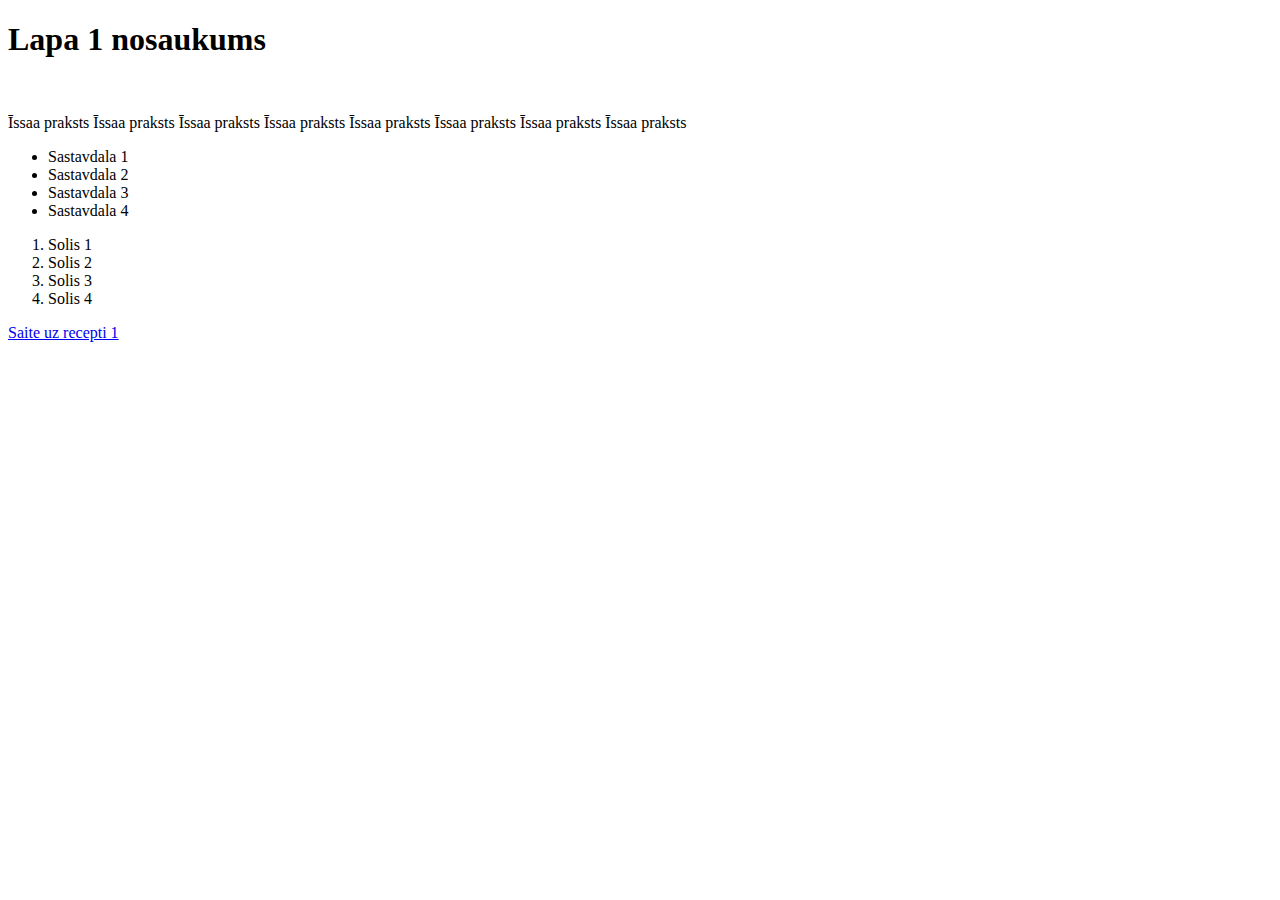
==== includes/a1.html @ b87f46c3 "Update a1.html" ====
<!doctype html>
<html>
<head>
<meta charset="utf-8">
<title>Recepte 1</title>
</head>

<body>
	<h1>Lapa 1 nosaukums</h1>
	<img src="../images/images(1).jpg" alt="" width="300">
	<p>Īssaa praksts Īssaa praksts Īssaa praksts Īssaa praksts Īssaa praksts Īssaa praksts Īssaa praksts Īssaa praksts </p>
	<ul>
		<li>Sastavdala 1 </li>
		<li>Sastavdala 2 </li>
		<li>Sastavdala 3 </li>
		<li>Sastavdala 4 </li>
	</ul>
	<ol>
	<li>Solis 1</li>
	<li>Solis 2</li>
	<li>Solis 3</li>
	<li>Solis 4</li>
	</ol>
	<a href="https://google.lv" target="_blank">Saite uz recepti 1</a>
</body>
</html>
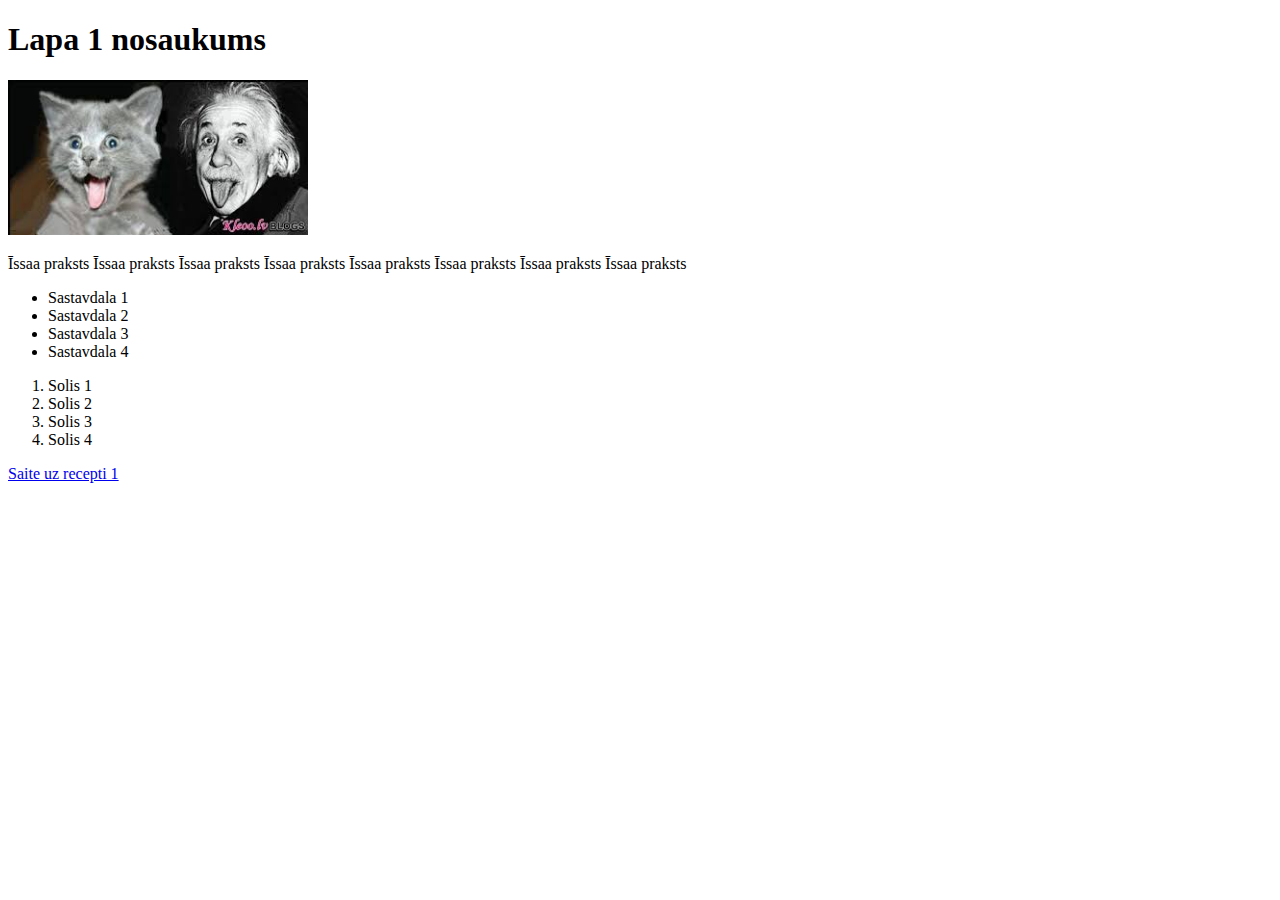
==== commit 0b728e30: "Update a1.html" ====
--- a/includes/a1.html
+++ b/includes/a1.html
@@ -8,7 +8,7 @@
 
 <body>
 	<h1>Lapa 1 nosaukums</h1>
-	<img src="../images/images(1).jpg" alt="" width="300">
+	<img src="../images/images.jpg" alt="" width="300">
 	<p>Īssaa praksts Īssaa praksts Īssaa praksts Īssaa praksts Īssaa praksts Īssaa praksts Īssaa praksts Īssaa praksts </p>
 	<ul>
 		<li>Sastavdala 1 </li>
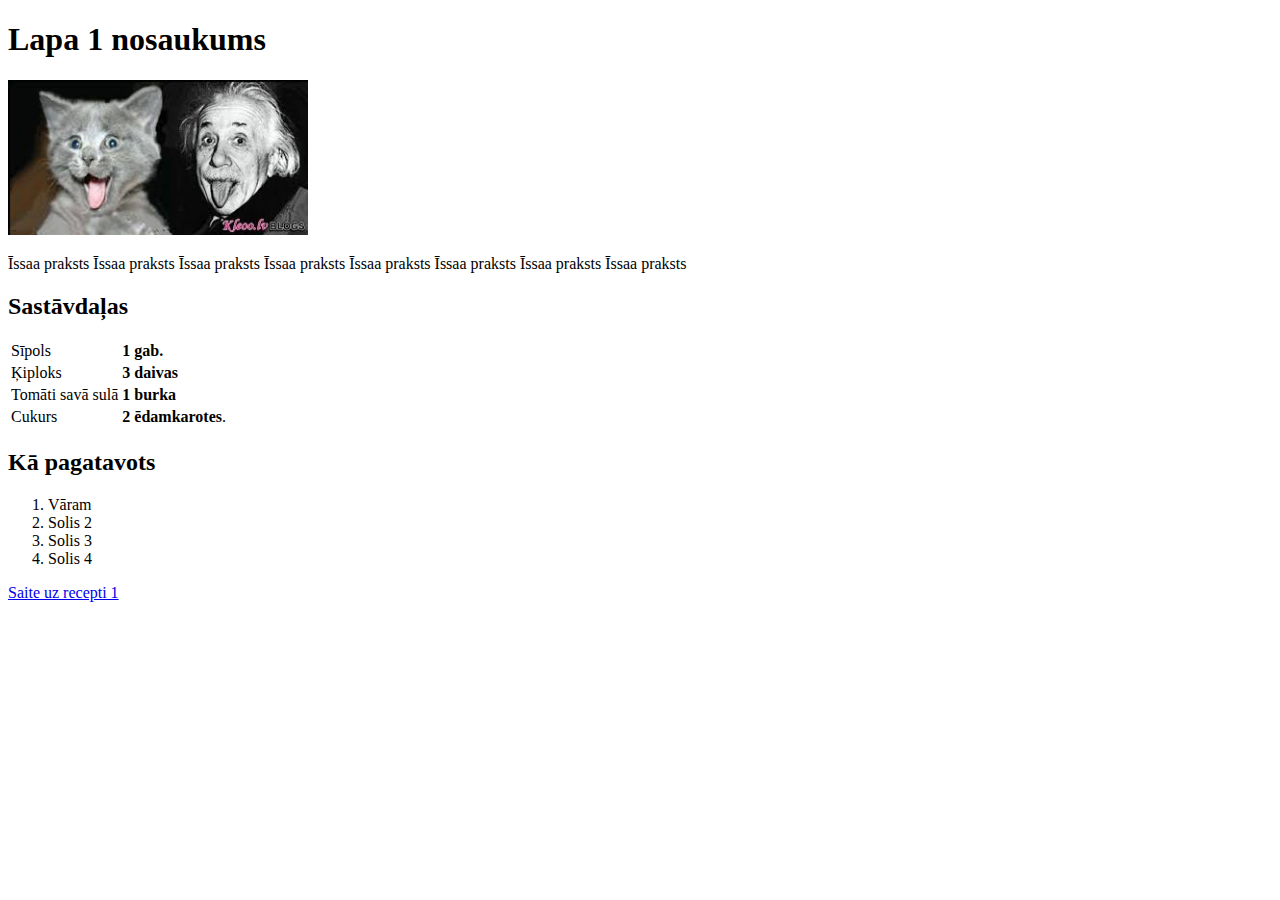
==== commit 631a0a1a: "Update a1.html" ====
--- a/includes/a1.html
+++ b/includes/a1.html
@@ -10,14 +10,30 @@
 	<h1>Lapa 1 nosaukums</h1>
 	<img src="../images/images.jpg" alt="" width="300">
 	<p>Īssaa praksts Īssaa praksts Īssaa praksts Īssaa praksts Īssaa praksts Īssaa praksts Īssaa praksts Īssaa praksts </p>
-	<ul>
-		<li>Sastavdala 1 </li>
-		<li>Sastavdala 2 </li>
-		<li>Sastavdala 3 </li>
-		<li>Sastavdala 4 </li>
-	</ul>
+	<h2>Sastāvdaļas</h2>
+	<table border="0">
+	
+			<tr>
+					<td>Sīpols
+				</td><td><b>1 gab.</b></td>
+			</tr>
+	<tr>
+	  <td>Ķiploks
+	  </td><td><strong>3 daivas</strong></td>
+	  </tr>
+<tr>
+	<td>Tomāti savā sulā
+	</td><td><strong>1 burka</strong></td>
+	  </tr>
+<tr>
+	<td>Cukurs
+	</td><td><strong>2 ēdamkarotes</strong>.</td>
+	  </tr>
+	
+	</table>
+	<h2>Kā pagatavots</h2>
 	<ol>
-	<li>Solis 1</li>
+	<li>Vāram</li>
 	<li>Solis 2</li>
 	<li>Solis 3</li>
 	<li>Solis 4</li>
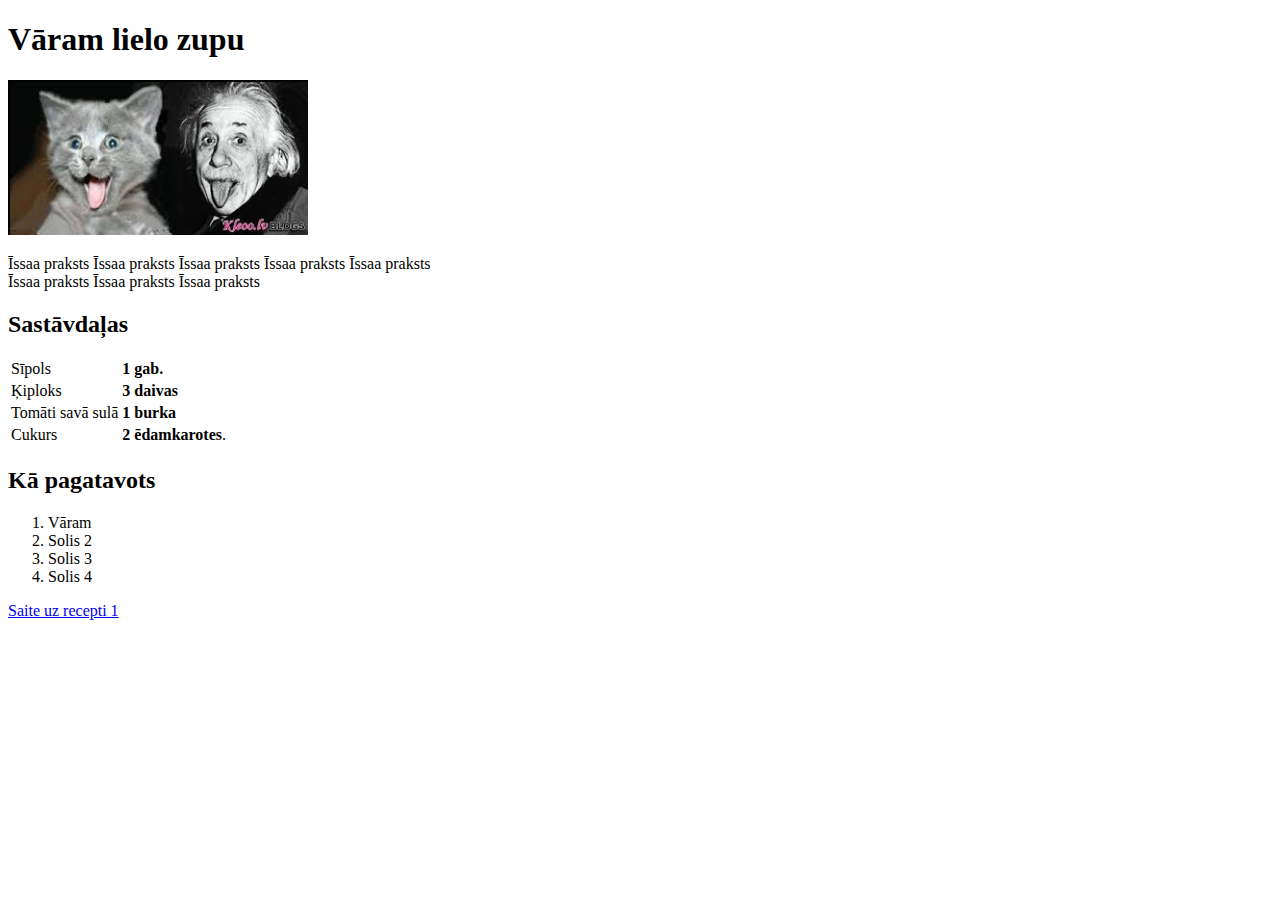
==== commit 9c1f2ebb: "Update a1.html" ====
--- a/includes/a1.html
+++ b/includes/a1.html
@@ -7,9 +7,9 @@
 </head>
 
 <body>
-	<h1>Lapa 1 nosaukums</h1>
+	<h1>Vāram lielo zupu</h1>
 	<img src="../images/images.jpg" alt="" width="300">
-	<p>Īssaa praksts Īssaa praksts Īssaa praksts Īssaa praksts Īssaa praksts Īssaa praksts Īssaa praksts Īssaa praksts </p>
+	<p>Īssaa praksts Īssaa praksts Īssaa praksts Īssaa praksts Īssaa praksts <br>Īssaa praksts Īssaa praksts Īssaa praksts </p>
 	<h2>Sastāvdaļas</h2>
 	<table border="0">
 	
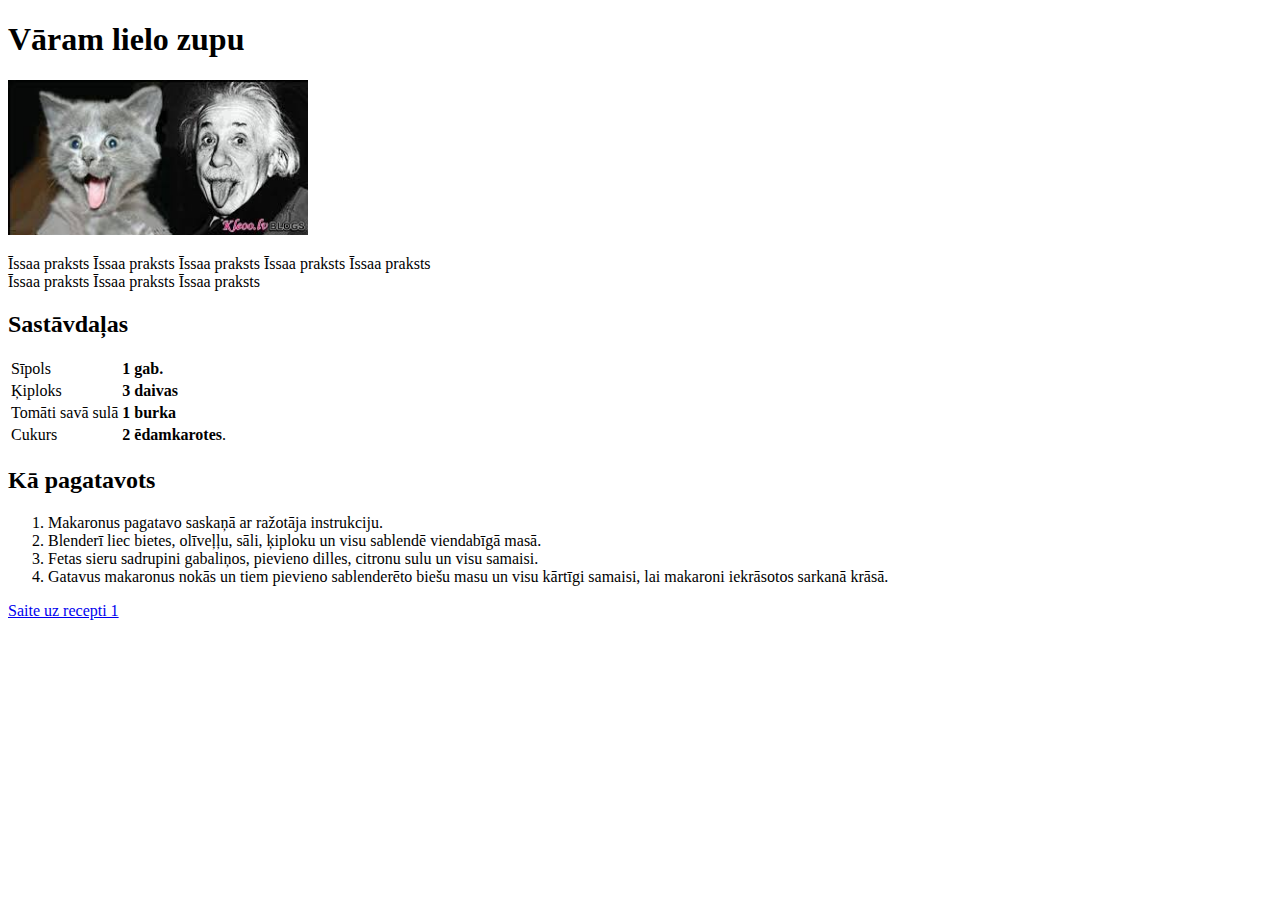
==== commit 4f753916: "Update a1.html" ====
--- a/includes/a1.html
+++ b/includes/a1.html
@@ -12,16 +12,15 @@
 	<p>Īssaa praksts Īssaa praksts Īssaa praksts Īssaa praksts Īssaa praksts <br>Īssaa praksts Īssaa praksts Īssaa praksts </p>
 	<h2>Sastāvdaļas</h2>
 	<table border="0">
-	
-			<tr>
-					<td>Sīpols
-				</td><td><b>1 gab.</b></td>
-			</tr>
 	<tr>
-	  <td>Ķiploks
-	  </td><td><strong>3 daivas</strong></td>
+		<td>Sīpols</td>
+		<td><b>1 gab.</b></td>
+	</tr>
+	<tr>
+	  	<td>Ķiploks</td>
+		<td><strong>3 daivas</strong></td>
 	  </tr>
-<tr>
+	<tr>
 	<td>Tomāti savā sulā
 	</td><td><strong>1 burka</strong></td>
 	  </tr>
@@ -33,10 +32,10 @@
 	</table>
 	<h2>Kā pagatavots</h2>
 	<ol>
-	<li>Vāram</li>
-	<li>Solis 2</li>
-	<li>Solis 3</li>
-	<li>Solis 4</li>
+	<li>Makaronus pagatavo saskaņā ar ražotāja instrukciju.</li>
+	<li>Blenderī liec bietes, olīveļļu, sāli, ķiploku un visu sablendē viendabīgā masā.</li>
+	<li>Fetas sieru sadrupini gabaliņos, pievieno dilles, citronu sulu un visu samaisi.</li>
+	<li>Gatavus makaronus nokās un tiem pievieno sablenderēto biešu masu un visu kārtīgi samaisi, lai makaroni iekrāsotos sarkanā krāsā.</li>
 	</ol>
 	<a href="https://google.lv" target="_blank">Saite uz recepti 1</a>
 </body>
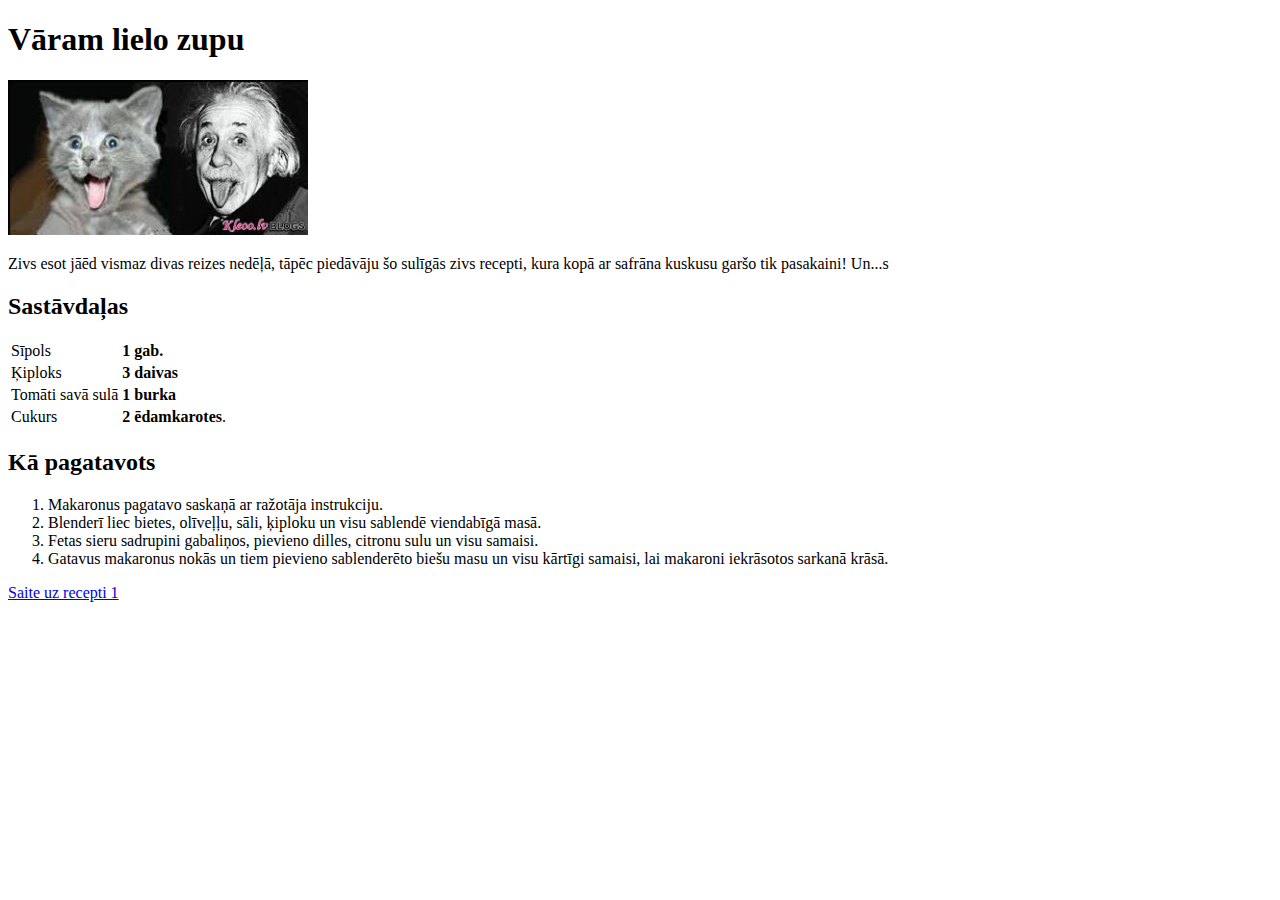
==== commit 1358ea0f: "Update a1.html" ====
--- a/includes/a1.html
+++ b/includes/a1.html
@@ -9,7 +9,7 @@
 <body>
 	<h1>Vāram lielo zupu</h1>
 	<img src="../images/images.jpg" alt="" width="300">
-	<p>Īssaa praksts Īssaa praksts Īssaa praksts Īssaa praksts Īssaa praksts <br>Īssaa praksts Īssaa praksts Īssaa praksts </p>
+	<p>Zivs esot jāēd vismaz divas reizes nedēļā, tāpēc piedāvāju šo sulīgās zivs recepti, kura kopā ar safrāna kuskusu garšo tik pasakaini! Un...s </p>
 	<h2>Sastāvdaļas</h2>
 	<table border="0">
 	<tr>
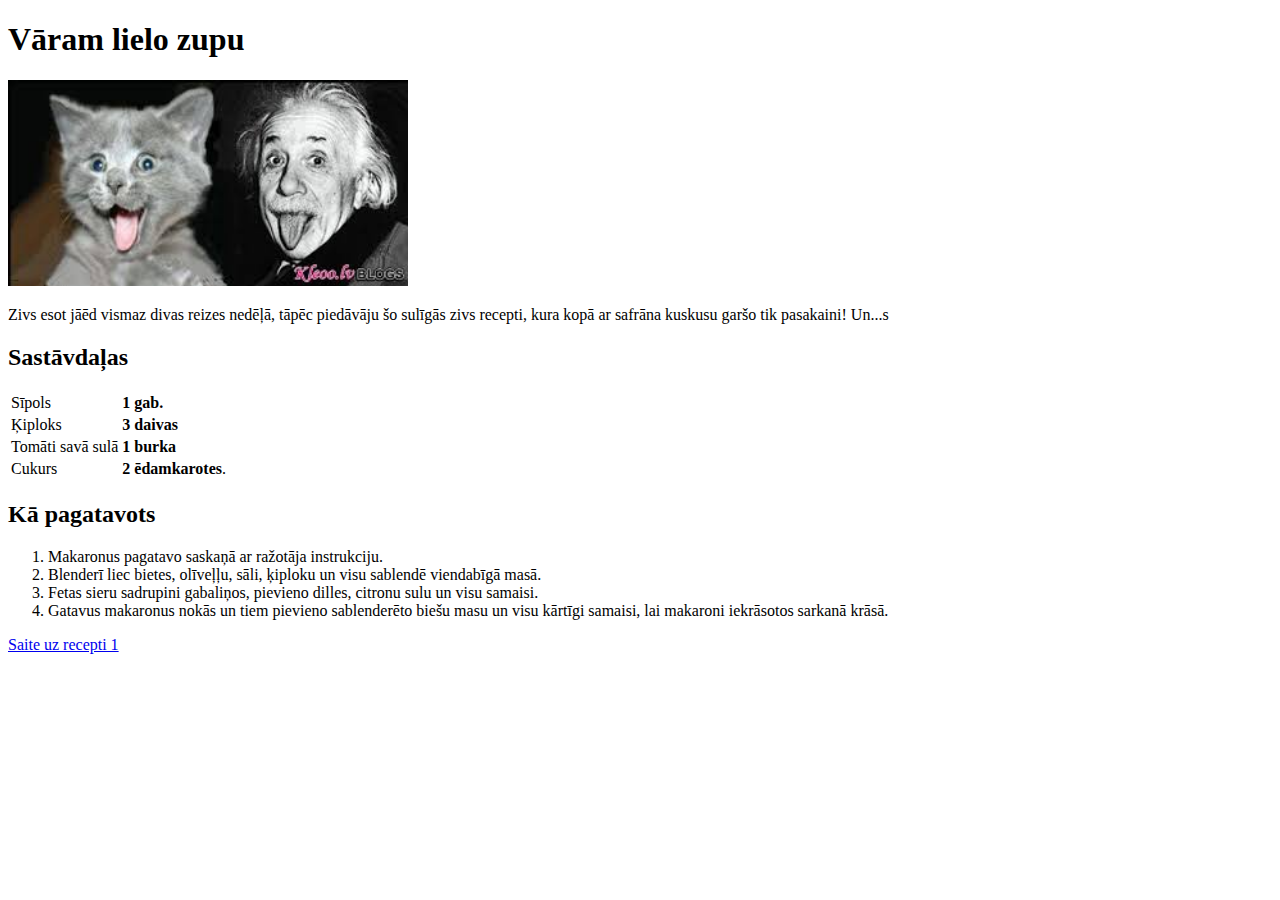
==== commit 8739d2e4: "Update a1.html" ====
--- a/includes/a1.html
+++ b/includes/a1.html
@@ -8,7 +8,7 @@
 
 <body>
 	<h1>Vāram lielo zupu</h1>
-	<img src="../images/images.jpg" alt="" width="300">
+	<img src="../images/images.jpg" alt="" width="400">
 	<p>Zivs esot jāēd vismaz divas reizes nedēļā, tāpēc piedāvāju šo sulīgās zivs recepti, kura kopā ar safrāna kuskusu garšo tik pasakaini! Un...s </p>
 	<h2>Sastāvdaļas</h2>
 	<table border="0">
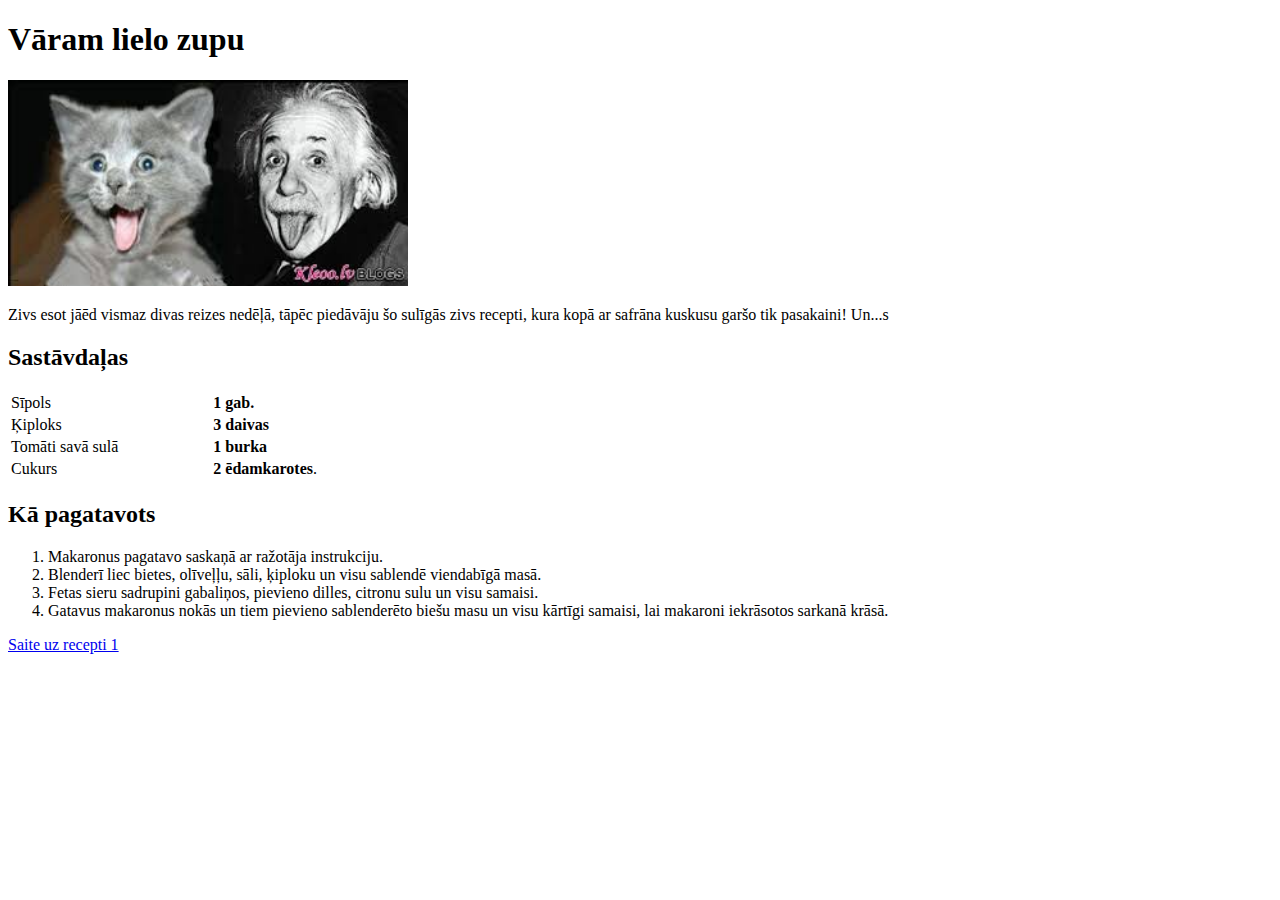
==== commit ab30dca1: "Update a1.html" ====
--- a/includes/a1.html
+++ b/includes/a1.html
@@ -11,7 +11,7 @@
 	<img src="../images/images.jpg" alt="" width="400">
 	<p>Zivs esot jāēd vismaz divas reizes nedēļā, tāpēc piedāvāju šo sulīgās zivs recepti, kura kopā ar safrāna kuskusu garšo tik pasakaini! Un...s </p>
 	<h2>Sastāvdaļas</h2>
-	<table border="0">
+	<table border="0" width="400">
 	<tr>
 		<td>Sīpols</td>
 		<td><b>1 gab.</b></td>
